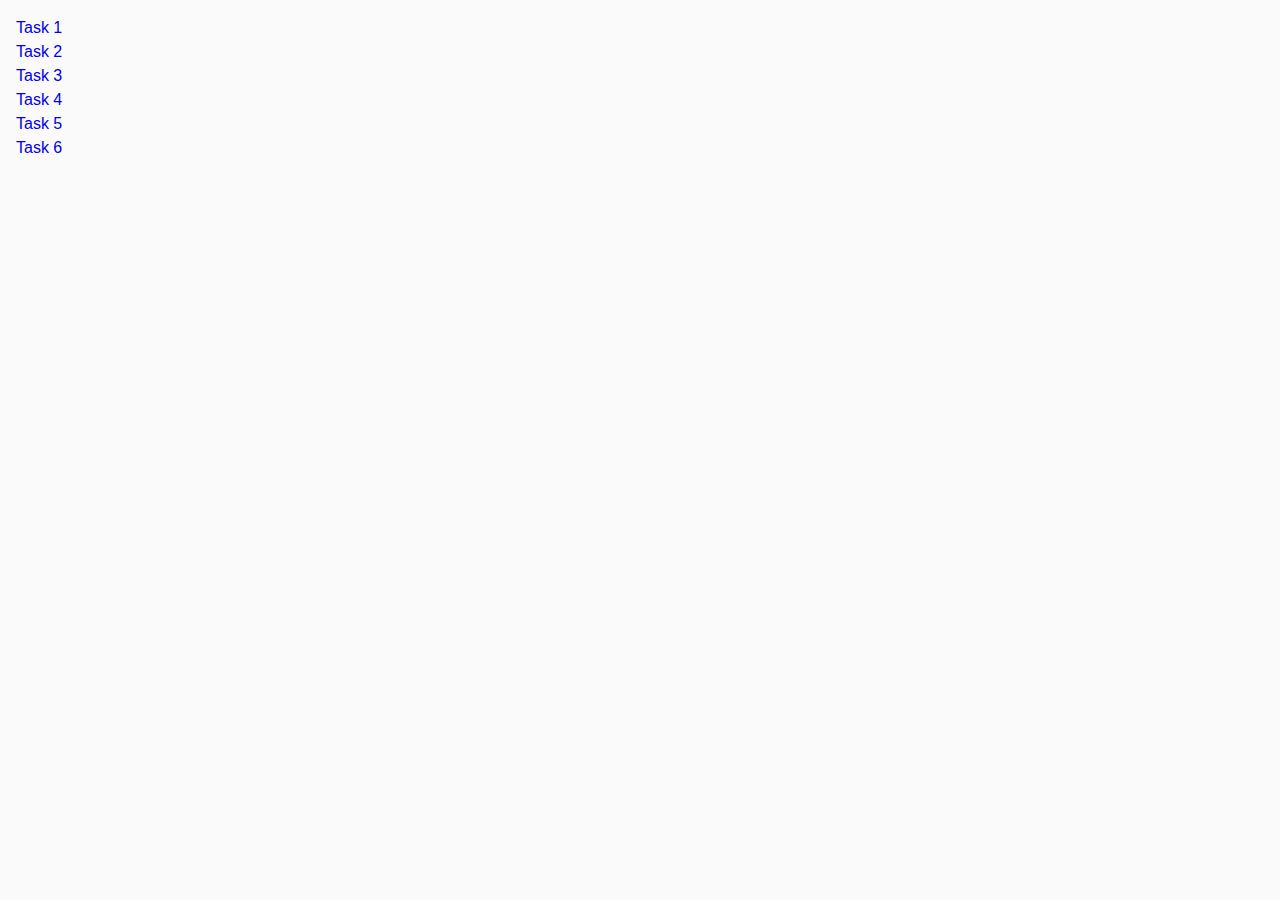
==== index.html @ 9e344aa5 "Initial commit" ====
<!DOCTYPE html>
<html lang="en">
  <head>
    <meta charset="UTF-8" />
    <meta http-equiv="X-UA-Compatible" content="IE=edge" />
    <meta name="viewport" content="width=device-width, initial-scale=1.0" />
    <title>Homework 7</title>
    <link rel="stylesheet" href="./css/common.css" />
  </head>
  <body>
    <ul>
      <li><a href="./task-1.html">Task 1</a></li>
      <li><a href="./task-2.html">Task 2</a></li>
      <li><a href="./task-3.html">Task 3</a></li>
      <li><a href="./task-4.html">Task 4</a></li>
      <li><a href="./task-5.html">Task 5</a></li>
      <li><a href="./task-6.html">Task 6</a></li>
    </ul>
  </body>
</html>
---- css/common.css ----
* {
  box-sizing: border-box;
}

body {
  margin: 16px;
  font-family: -apple-system, BlinkMacSystemFont, 'Segoe UI', Roboto, Oxygen,
    Ubuntu, Cantarell, 'Open Sans', 'Helvetica Neue', sans-serif;
  -webkit-font-smoothing: antialiased;
  -moz-osx-font-smoothing: grayscale;
  background-color: #fafafa;
  color: #212121;
  line-height: 1.5;
}

ul,
ol {
  list-style-type: none;
  margin: 0;
  padding-left: 0;
}

h1,
h2,
h3,
h4,
h5,
h6,
p {
  margin: 0;
}

a {
  text-decoration: none;
}

img {
  display: block;
  max-width: 100%;
  height: auto;
}

button {
  cursor: pointer;
  font-family: inherit;
  color: currentColor;
}

input {
  font-family: inherit;
}

#categories {
  display: flex;
  flex-direction: column;
  gap: 24px;
  padding: 24px;
  border-radius: 8px;
  width: 440px;
}

.item {
  border-radius: 8px;
  padding: 16px;
  background: #f6f6fe;
}

.item > h2 {
  font-weight: 600;
  line-height: 1.33333;
  letter-spacing: 0.04em;
  color: #2e2f42;
  margin-bottom: 16px;
}

.item > ul > li {
  border: 1px solid #808080;
  border-radius: 4px;
  height: 40px;
  display: flex;
  align-items: center;
  line-height: 1.5;
  letter-spacing: 0.04em;
  color: #2e2f42;
  padding: 16px 8px;
}

.item > ul {
  display: flex;
  flex-direction: column;
  gap: 8px;
}

.gallery {
  display: flex;
  flex-wrap: wrap;
  gap: 48px 24px;
  list-style-type: none;
  padding-top: 100px;
  padding-bottom: 100px;
  padding-left: 156px;
  padding-right: 156px;
}

.gallery-item {
  width: calc((100% - 24px * 2) / 3);
  display: flex;
}

.input-user {
  font-size: 16px;
  line-height: 1.5;
  letter-spacing: 0.04em;
  color: #2e2f42;
  padding: 8px 16px;
  border: 1px solid #808080;
  border-radius: 4px;
  width: 360px;
  height: 40px;
  margin-left: 24px;
  margin-top: 24px;
  margin-bottom: 16px;
  transition: 250ms cubic-bezier(0.4, 0, 0.2, 1);
  transition-property: border;
}

.input-user:hover {
  border: 1px solid #000;
}

.input-user:focus {
  border: 1px solid #808080;
  outline: none;
}

.title {
  font-weight: 600;
  font-size: 24px;
  line-height: 1.33333;
  letter-spacing: 0.04em;
  color: #2e2f42;
  margin-left: 24px;
}

.login-form {
  padding: 24px;
  width: 408px;
  height: 256px;
}

.form-label {
  line-height: 1.5;
  letter-spacing: 0.04em;
  color: #2e2f42;
  display: flex;
  flex-direction: column;
}

.form-input {
  border: 1px solid #808080;
  border-radius: 4px;
  height: 40px;
  padding: 16px 8px;
  line-height: 1.5;
  letter-spacing: 0.04em;
  color: #2e2f42;
  margin-top: 8px;
  transition: 250ms cubic-bezier(0.4, 0, 0.2, 1);
  transition-property: border;
}

.form-label:nth-child(2) {
  margin-top: 8px;
}

.form-input:hover {
  border: 1px solid #000;
}

.form-input:focus {
  border: 1px solid #808080;
  outline: none;
}

.form-btn {
  border-radius: 8px;
  padding: 8px 16px;
  width: 86px;
  background: #4e75ff;
  border: none;
  font-weight: 500;
  font-size: 16px;
  line-height: 1.5;
  letter-spacing: 0.04em;
  color: #fff;
  margin-top: 16px;
  transition: 250ms cubic-bezier(0.4, 0, 0.2, 1);
  transition-property: background-color;
}

.form-btn:hover {
  background: #6c8cff;
}

.widget {
  padding: 88px 100px;
}

.change-color {
  border-radius: 8px;
  padding: 8px 16px;
  width: 148px;
  height: 40px;
  background: #4e75ff;
  border: none;
  transition: 250ms cubic-bezier(0.4, 0, 0.2, 1);
  transition-property: background-color;
  font-weight: 500;
  font-size: 16px;
  line-height: 1.5;
  letter-spacing: 0.04em;
  color: #fff;
  margin-top: 16px;
}

.change-color:hover {
  background: #6c8cff;
}

.widget-par {
  font-weight: 400;
  font-size: 16px;
  line-height: 1.5;
  letter-spacing: 0.04em;
  color: #2e2f42;
}
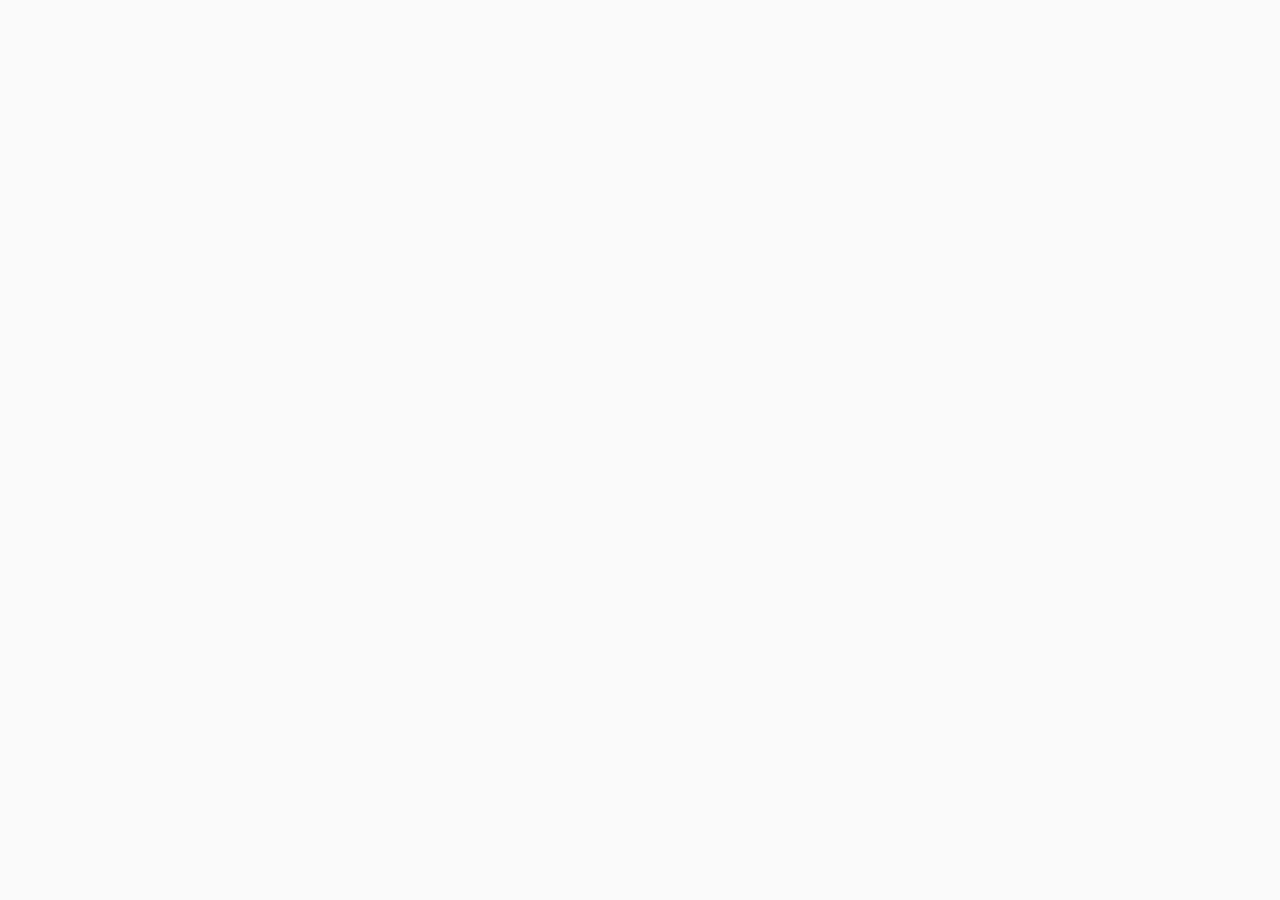
==== commit 96f2cc4e: "add files" ====
--- a/index.html
+++ b/index.html
@@ -4,17 +4,10 @@
     <meta charset="UTF-8" />
     <meta http-equiv="X-UA-Compatible" content="IE=edge" />
     <meta name="viewport" content="width=device-width, initial-scale=1.0" />
-    <title>Homework 7</title>
-    <link rel="stylesheet" href="./css/common.css" />
+    <title>Homework 8</title>
+    <link rel="stylesheet" href="./css/styles.css" />
   </head>
   <body>
-    <ul>
-      <li><a href="./task-1.html">Task 1</a></li>
-      <li><a href="./task-2.html">Task 2</a></li>
-      <li><a href="./task-3.html">Task 3</a></li>
-      <li><a href="./task-4.html">Task 4</a></li>
-      <li><a href="./task-5.html">Task 5</a></li>
-      <li><a href="./task-6.html">Task 6</a></li>
-    </ul>
+    <ul class="gallery"></ul>
   </body>
 </html>
--- a/css/styles.css
+++ b/css/styles.css
@@ -0,0 +1,236 @@
+* {
+  box-sizing: border-box;
+}
+
+body {
+  margin: 16px;
+  font-family: -apple-system, BlinkMacSystemFont, 'Segoe UI', Roboto, Oxygen,
+    Ubuntu, Cantarell, 'Open Sans', 'Helvetica Neue', sans-serif;
+  -webkit-font-smoothing: antialiased;
+  -moz-osx-font-smoothing: grayscale;
+  background-color: #fafafa;
+  color: #212121;
+  line-height: 1.5;
+}
+
+ul,
+ol {
+  list-style-type: none;
+  margin: 0;
+  padding-left: 0;
+}
+
+h1,
+h2,
+h3,
+h4,
+h5,
+h6,
+p {
+  margin: 0;
+}
+
+a {
+  text-decoration: none;
+}
+
+img {
+  display: block;
+  max-width: 100%;
+  height: auto;
+}
+
+button {
+  cursor: pointer;
+  font-family: inherit;
+  color: currentColor;
+}
+
+input {
+  font-family: inherit;
+}
+
+#categories {
+  display: flex;
+  flex-direction: column;
+  gap: 24px;
+  padding: 24px;
+  border-radius: 8px;
+  width: 440px;
+}
+
+.item {
+  border-radius: 8px;
+  padding: 16px;
+  background: #f6f6fe;
+}
+
+.item > h2 {
+  font-weight: 600;
+  line-height: 1.33333;
+  letter-spacing: 0.04em;
+  color: #2e2f42;
+  margin-bottom: 16px;
+}
+
+.item > ul > li {
+  border: 1px solid #808080;
+  border-radius: 4px;
+  height: 40px;
+  display: flex;
+  align-items: center;
+  line-height: 1.5;
+  letter-spacing: 0.04em;
+  color: #2e2f42;
+  padding: 16px 8px;
+}
+
+.item > ul {
+  display: flex;
+  flex-direction: column;
+  gap: 8px;
+}
+
+.gallery {
+  display: flex;
+  flex-wrap: wrap;
+  gap: 48px 24px;
+  list-style-type: none;
+  padding-top: 100px;
+  padding-bottom: 100px;
+  padding-left: 156px;
+  padding-right: 156px;
+}
+
+.gallery-item {
+  width: calc((100% - 24px * 2) / 3);
+  display: flex;
+}
+
+.input-user {
+  font-size: 16px;
+  line-height: 1.5;
+  letter-spacing: 0.04em;
+  color: #2e2f42;
+  padding: 8px 16px;
+  border: 1px solid #808080;
+  border-radius: 4px;
+  width: 360px;
+  height: 40px;
+  margin-left: 24px;
+  margin-top: 24px;
+  margin-bottom: 16px;
+  transition: 250ms cubic-bezier(0.4, 0, 0.2, 1);
+  transition-property: border;
+}
+
+.input-user:hover {
+  border: 1px solid #000;
+}
+
+.input-user:focus {
+  border: 1px solid #808080;
+  outline: none;
+}
+
+.title {
+  font-weight: 600;
+  font-size: 24px;
+  line-height: 1.33333;
+  letter-spacing: 0.04em;
+  color: #2e2f42;
+  margin-left: 24px;
+}
+
+.login-form {
+  padding: 24px;
+  width: 408px;
+  height: 256px;
+}
+
+.form-label {
+  line-height: 1.5;
+  letter-spacing: 0.04em;
+  color: #2e2f42;
+  display: flex;
+  flex-direction: column;
+}
+
+.form-input {
+  border: 1px solid #808080;
+  border-radius: 4px;
+  height: 40px;
+  padding: 16px 8px;
+  line-height: 1.5;
+  letter-spacing: 0.04em;
+  color: #2e2f42;
+  margin-top: 8px;
+  transition: 250ms cubic-bezier(0.4, 0, 0.2, 1);
+  transition-property: border;
+}
+
+.form-label:nth-child(2) {
+  margin-top: 8px;
+}
+
+.form-input:hover {
+  border: 1px solid #000;
+}
+
+.form-input:focus {
+  border: 1px solid #808080;
+  outline: none;
+}
+
+.form-btn {
+  border-radius: 8px;
+  padding: 8px 16px;
+  width: 86px;
+  background: #4e75ff;
+  border: none;
+  font-weight: 500;
+  font-size: 16px;
+  line-height: 1.5;
+  letter-spacing: 0.04em;
+  color: #fff;
+  margin-top: 16px;
+  transition: 250ms cubic-bezier(0.4, 0, 0.2, 1);
+  transition-property: background-color;
+}
+
+.form-btn:hover {
+  background: #6c8cff;
+}
+
+.widget {
+  padding: 88px 100px;
+}
+
+.change-color {
+  border-radius: 8px;
+  padding: 8px 16px;
+  width: 148px;
+  height: 40px;
+  background: #4e75ff;
+  border: none;
+  transition: 250ms cubic-bezier(0.4, 0, 0.2, 1);
+  transition-property: background-color;
+  font-weight: 500;
+  font-size: 16px;
+  line-height: 1.5;
+  letter-spacing: 0.04em;
+  color: #fff;
+  margin-top: 16px;
+}
+
+.change-color:hover {
+  background: #6c8cff;
+}
+
+.widget-par {
+  font-weight: 400;
+  font-size: 16px;
+  line-height: 1.5;
+  letter-spacing: 0.04em;
+  color: #2e2f42;
+}
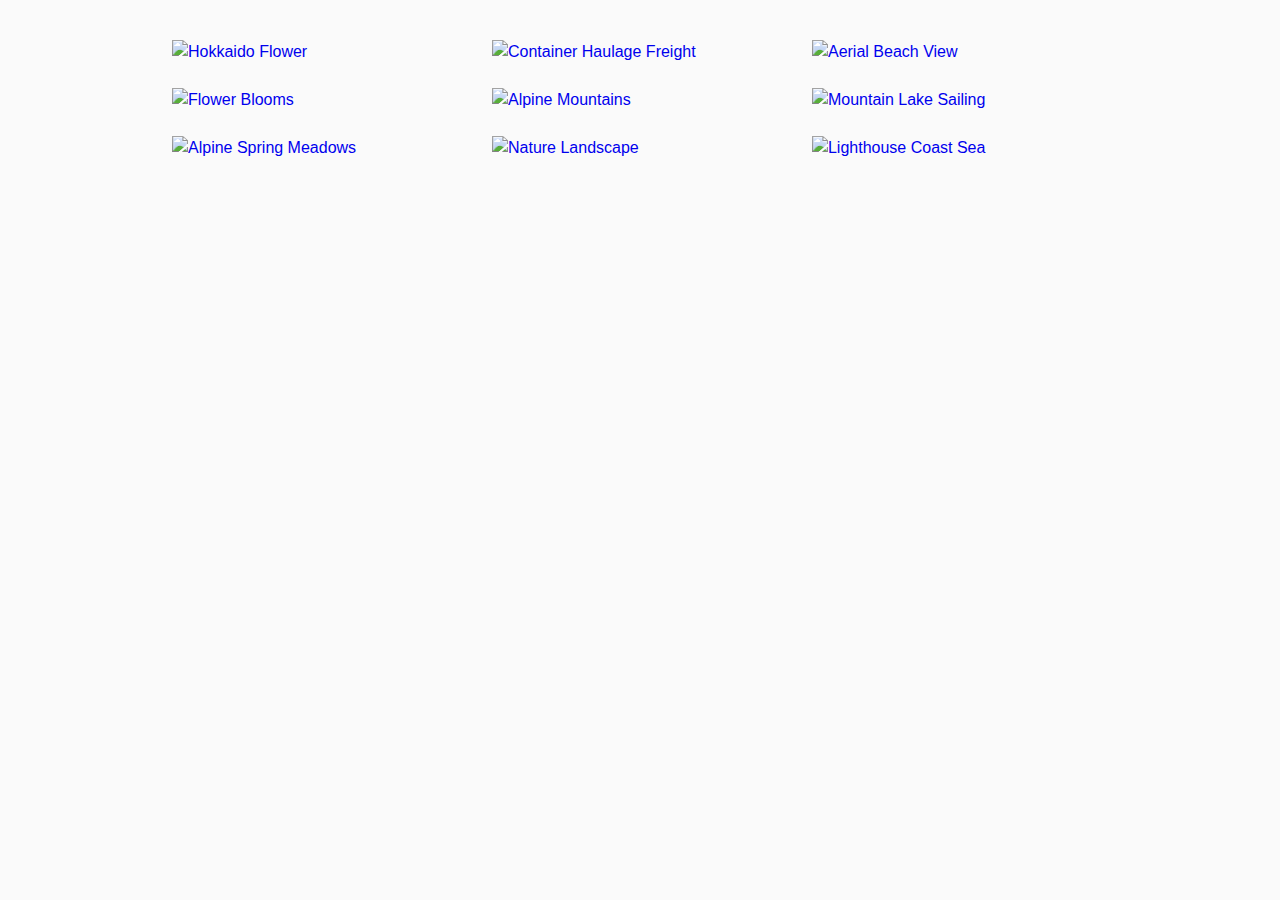
==== commit f2795612: "add some js" ====
--- a/index.html
+++ b/index.html
@@ -5,9 +5,16 @@
     <meta http-equiv="X-UA-Compatible" content="IE=edge" />
     <meta name="viewport" content="width=device-width, initial-scale=1.0" />
     <title>Homework 8</title>
+    <link
+      href="
+https://cdn.jsdelivr.net/npm/modern-normalize@3.0.1/modern-normalize.min.css
+"
+      rel="stylesheet"
+    />
     <link rel="stylesheet" href="./css/styles.css" />
   </head>
   <body>
     <ul class="gallery"></ul>
+    <script src="./js/gallery.js" type="module"></script>
   </body>
 </html>
--- a/css/styles.css
+++ b/css/styles.css
@@ -50,187 +50,29 @@
   font-family: inherit;
 }
 
-#categories {
-  display: flex;
-  flex-direction: column;
-  gap: 24px;
-  padding: 24px;
-  border-radius: 8px;
-  width: 440px;
-}
-
-.item {
-  border-radius: 8px;
-  padding: 16px;
-  background: #f6f6fe;
-}
-
-.item > h2 {
-  font-weight: 600;
-  line-height: 1.33333;
-  letter-spacing: 0.04em;
-  color: #2e2f42;
-  margin-bottom: 16px;
-}
-
-.item > ul > li {
-  border: 1px solid #808080;
-  border-radius: 4px;
-  height: 40px;
-  display: flex;
-  align-items: center;
-  line-height: 1.5;
-  letter-spacing: 0.04em;
-  color: #2e2f42;
-  padding: 16px 8px;
-}
-
-.item > ul {
-  display: flex;
-  flex-direction: column;
-  gap: 8px;
-}
-
 .gallery {
   display: flex;
   flex-wrap: wrap;
-  gap: 48px 24px;
-  list-style-type: none;
-  padding-top: 100px;
-  padding-bottom: 100px;
+  gap: 24px;
+  padding-top: 24px;
   padding-left: 156px;
   padding-right: 156px;
 }
 
 .gallery-item {
   width: calc((100% - 24px * 2) / 3);
-  display: flex;
+  /* display: flex; */
 }
 
-.input-user {
-  font-size: 16px;
-  line-height: 1.5;
-  letter-spacing: 0.04em;
-  color: #2e2f42;
-  padding: 8px 16px;
-  border: 1px solid #808080;
-  border-radius: 4px;
-  width: 360px;
-  height: 40px;
-  margin-left: 24px;
-  margin-top: 24px;
-  margin-bottom: 16px;
-  transition: 250ms cubic-bezier(0.4, 0, 0.2, 1);
-  transition-property: border;
+.gallery-link {
 }
 
-.input-user:hover {
-  border: 1px solid #000;
+.gallery-image {
+  width: 100%;
+  transition: transform 250ms ease-in-out;
 }
 
-.input-user:focus {
-  border: 1px solid #808080;
-  outline: none;
+.gallery-image:hover,
+.gallery-image:focus {
+  transform: scale(1.04);
 }
-
-.title {
-  font-weight: 600;
-  font-size: 24px;
-  line-height: 1.33333;
-  letter-spacing: 0.04em;
-  color: #2e2f42;
-  margin-left: 24px;
-}
-
-.login-form {
-  padding: 24px;
-  width: 408px;
-  height: 256px;
-}
-
-.form-label {
-  line-height: 1.5;
-  letter-spacing: 0.04em;
-  color: #2e2f42;
-  display: flex;
-  flex-direction: column;
-}
-
-.form-input {
-  border: 1px solid #808080;
-  border-radius: 4px;
-  height: 40px;
-  padding: 16px 8px;
-  line-height: 1.5;
-  letter-spacing: 0.04em;
-  color: #2e2f42;
-  margin-top: 8px;
-  transition: 250ms cubic-bezier(0.4, 0, 0.2, 1);
-  transition-property: border;
-}
-
-.form-label:nth-child(2) {
-  margin-top: 8px;
-}
-
-.form-input:hover {
-  border: 1px solid #000;
-}
-
-.form-input:focus {
-  border: 1px solid #808080;
-  outline: none;
-}
-
-.form-btn {
-  border-radius: 8px;
-  padding: 8px 16px;
-  width: 86px;
-  background: #4e75ff;
-  border: none;
-  font-weight: 500;
-  font-size: 16px;
-  line-height: 1.5;
-  letter-spacing: 0.04em;
-  color: #fff;
-  margin-top: 16px;
-  transition: 250ms cubic-bezier(0.4, 0, 0.2, 1);
-  transition-property: background-color;
-}
-
-.form-btn:hover {
-  background: #6c8cff;
-}
-
-.widget {
-  padding: 88px 100px;
-}
-
-.change-color {
-  border-radius: 8px;
-  padding: 8px 16px;
-  width: 148px;
-  height: 40px;
-  background: #4e75ff;
-  border: none;
-  transition: 250ms cubic-bezier(0.4, 0, 0.2, 1);
-  transition-property: background-color;
-  font-weight: 500;
-  font-size: 16px;
-  line-height: 1.5;
-  letter-spacing: 0.04em;
-  color: #fff;
-  margin-top: 16px;
-}
-
-.change-color:hover {
-  background: #6c8cff;
-}
-
-.widget-par {
-  font-weight: 400;
-  font-size: 16px;
-  line-height: 1.5;
-  letter-spacing: 0.04em;
-  color: #2e2f42;
-}
